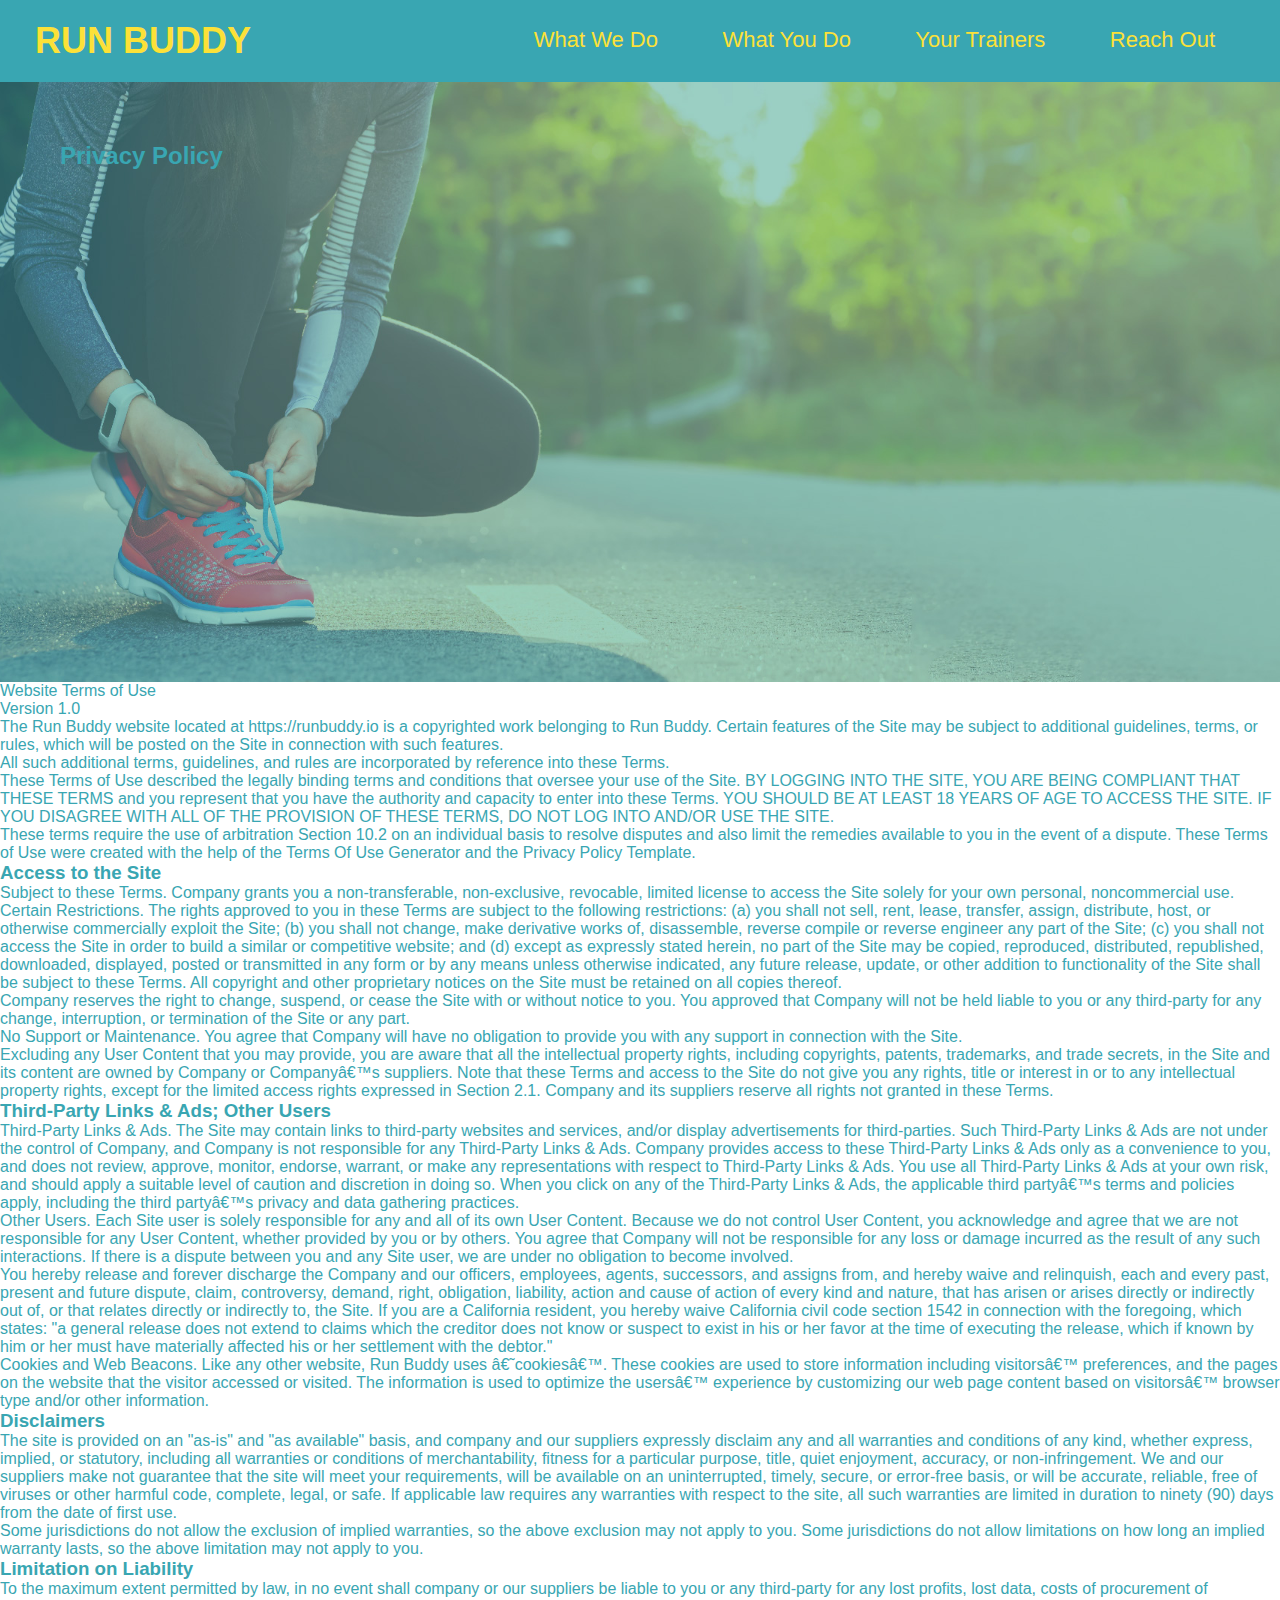
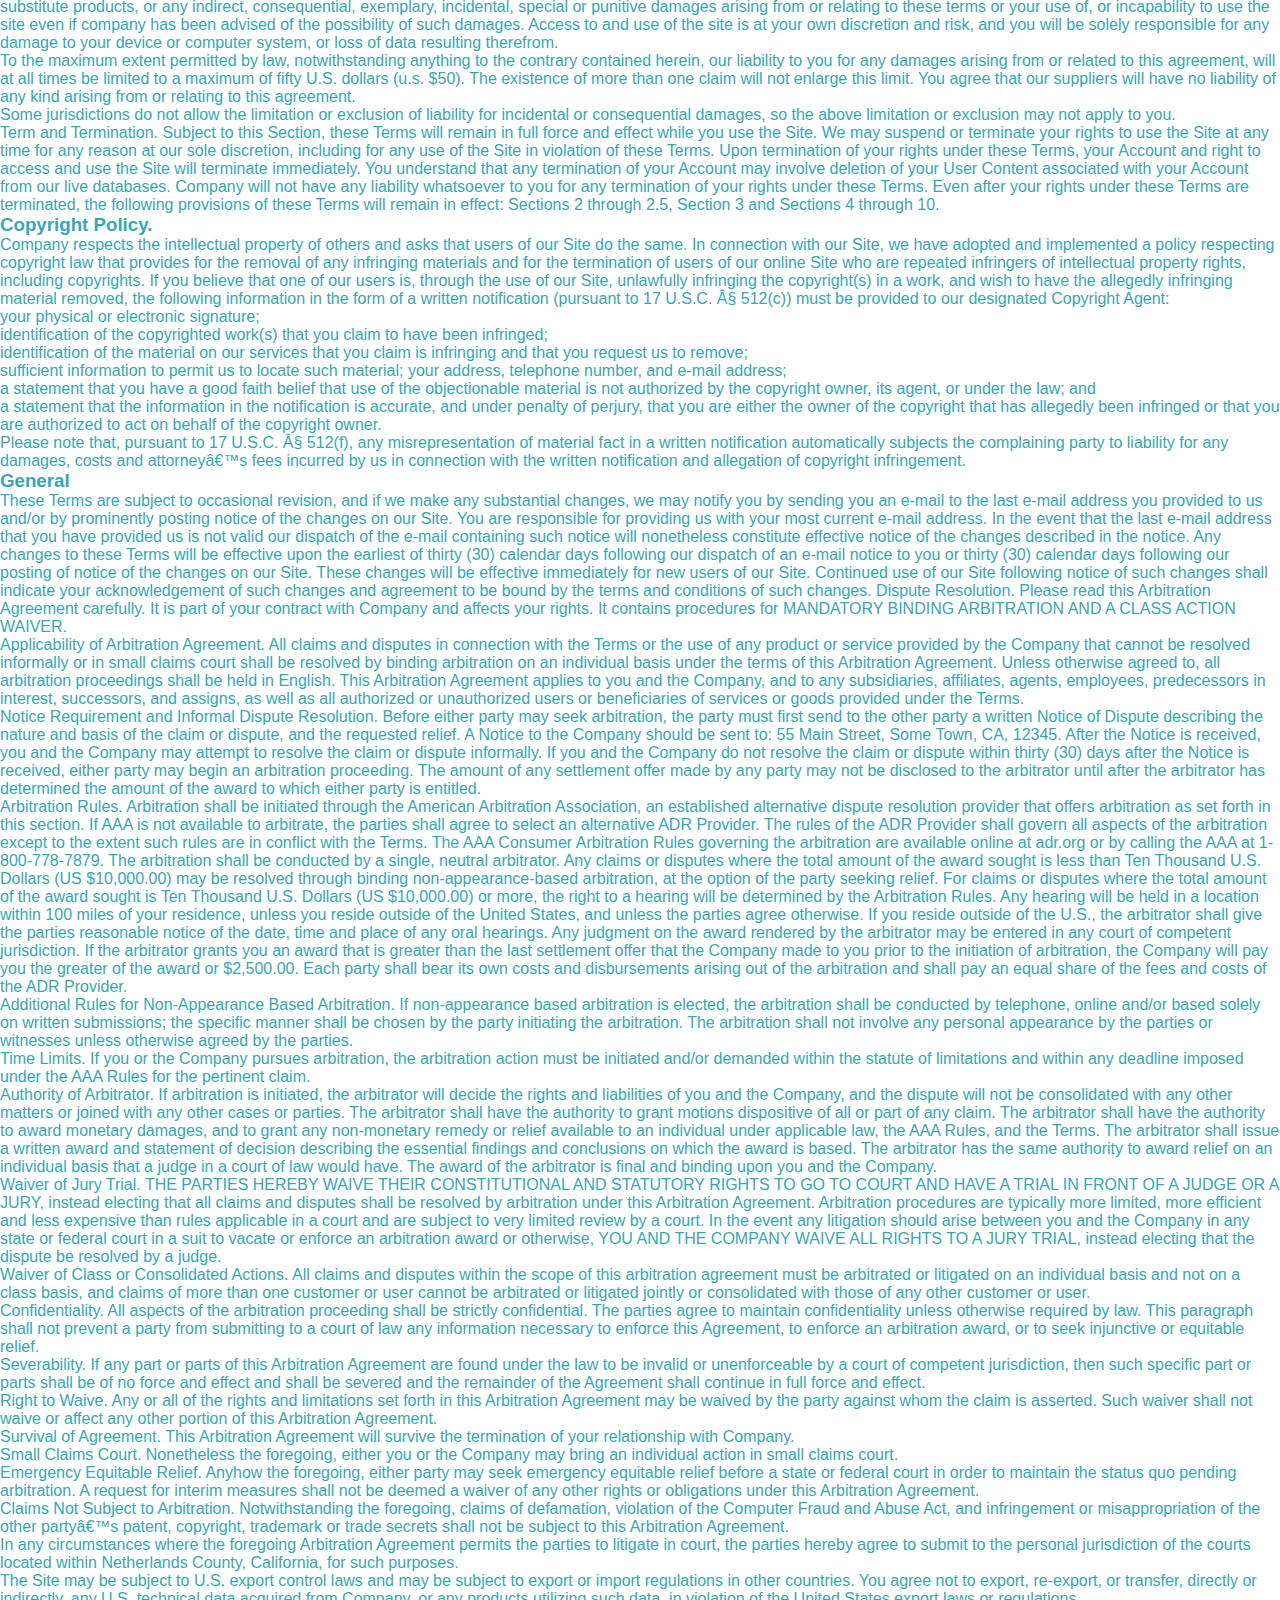
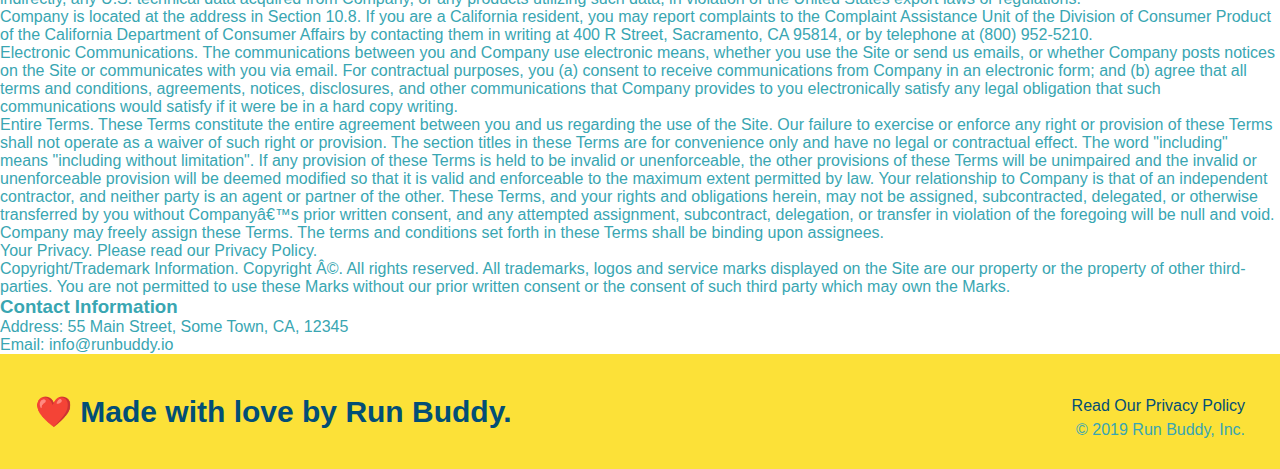
==== privacy-policy.html @ e934b833 "adding file that never was pushed" ====
<!DOCTYPE html>
<html lang="en">
 <head>
    <meta charset="UTF-8" />
    <title>Privacy Policy - Run Buddy</title>
    <link rel="stylesheet" href="./assets/css/style.css" />
    <link rel="stylesheet" href="./assets/css/secondary-styles.css" />
 </head> 
 <body>
    <header>
        <h1>
             <a href="/">RUN BUDDY</a>
        </h1>
         <nav>
             <!-- Unordered list element -->
             <ul>
                 <!-- List item element -->
                 <li>
                     <!-- Anchor element -->
                     <a href="./index.html#what-we-do">What We Do</a>
                 </li>
                 <li>
                     <a href="./index.html#what-you-do">What You Do</a>
                 </li>
                 <li>
                     <a href="./index.html#your-trainers">Your Trainers</a>
                 </li>
                 <li>
                     <a href="./index.html#reach-out">Reach Out</a>
                 </li>
             </ul>
         </nav>
    </header> 
    <section class="hero">
        <h2 class="page-title">
            Privacy Policy
        </h2>
    </section>
    <article class="secondary-content">
        <p>
            Website Terms of Use
          </p>
    
          <p>
            Version 1.0
          </p>
    
          <p>
            The Run Buddy website located at https://runbuddy.io is a copyrighted work belonging to Run Buddy. Certain
            features of the Site may be subject to additional guidelines, terms, or rules, which will be posted on the Site
            in connection with such features.
          </p>
    
          <p>
            All such additional terms, guidelines, and rules are incorporated by reference into these Terms.
          </p>
    
          <p>
            These Terms of Use described the legally binding terms and conditions that oversee your use of the Site. BY
            LOGGING INTO THE SITE, YOU ARE BEING COMPLIANT THAT THESE TERMS and you represent that you have the authority
            and capacity to enter into these Terms. YOU SHOULD BE AT LEAST 18 YEARS OF AGE TO ACCESS THE SITE. IF YOU
            DISAGREE WITH ALL OF THE PROVISION OF THESE TERMS, DO NOT LOG INTO AND/OR USE THE SITE.
          </p>
    
          <p>
            These terms require the use of arbitration Section 10.2 on an individual basis to resolve disputes and also
            limit the remedies available to you in the event of a dispute. These Terms of Use were created with the help of
            the Terms Of Use Generator and the Privacy Policy Template.
          </p>
    
          <h3>
            Access to the Site
          </h3>
    
          <p>
            Subject to these Terms. Company grants you a non-transferable, non-exclusive, revocable, limited license to
            access the Site solely for your own personal, noncommercial use.
          </p>
    
          <p>
            Certain Restrictions. The rights approved to you in these Terms are subject to the following restrictions: (a)
            you shall not sell, rent, lease, transfer, assign, distribute, host, or otherwise commercially exploit the Site;
            (b) you shall not change, make derivative works of, disassemble, reverse compile or reverse engineer any part of
            the Site; (c) you shall not access the Site in order to build a similar or competitive website; and (d) except
            as expressly stated herein, no part of the Site may be copied, reproduced, distributed, republished, downloaded,
            displayed, posted or transmitted in any form or by any means unless otherwise indicated, any future release,
            update, or other addition to functionality of the Site shall be subject to these Terms. All copyright and other
            proprietary notices on the Site must be retained on all copies thereof.
          </p>
    
          <p>
            Company reserves the right to change, suspend, or cease the Site with or without notice to you. You approved
            that Company will not be held liable to you or any third-party for any change, interruption, or termination of
            the Site or any part.
          </p>
    
          <p>
            No Support or Maintenance. You agree that Company will have no obligation to provide you with any support in
            connection with the Site.
          </p>
    
          <p>
            Excluding any User Content that you may provide, you are aware that all the intellectual property rights,
            including copyrights, patents, trademarks, and trade secrets, in the Site and its content are owned by Company
            or Companyâ€™s suppliers. Note that these Terms and access to the Site do not give you any rights, title or
            interest in or to any intellectual property rights, except for the limited access rights expressed in Section
            2.1. Company and its suppliers reserve all rights not granted in these Terms.
          </p>
    
          <h3>
            Third-Party Links & Ads; Other Users
          </h3>
    
          <p>
            Third-Party Links & Ads. The Site may contain links to third-party websites and services, and/or display
            advertisements for third-parties. Such Third-Party Links & Ads are not under the control of Company, and Company
            is not responsible for any Third-Party Links & Ads. Company provides access to these Third-Party Links & Ads
            only as a convenience to you, and does not review, approve, monitor, endorse, warrant, or make any
            representations with respect to Third-Party Links & Ads. You use all Third-Party Links & Ads at your own risk,
            and should apply a suitable level of caution and discretion in doing so. When you click on any of the
            Third-Party Links & Ads, the applicable third partyâ€™s terms and policies apply, including the third partyâ€™s
            privacy and data gathering practices.
          </p>
    
          <p>
            Other Users. Each Site user is solely responsible for any and all of its own User Content. Because we do not
            control User Content, you acknowledge and agree that we are not responsible for any User Content, whether
            provided by you or by others. You agree that Company will not be responsible for any loss or damage incurred as
            the result of any such interactions. If there is a dispute between you and any Site user, we are under no
            obligation to become involved.
          </p>
    
          <p>
            You hereby release and forever discharge the Company and our officers, employees, agents, successors, and
            assigns from, and hereby waive and relinquish, each and every past, present and future dispute, claim,
            controversy, demand, right, obligation, liability, action and cause of action of every kind and nature, that has
            arisen or arises directly or indirectly out of, or that relates directly or indirectly to, the Site. If you are
            a California resident, you hereby waive California civil code section 1542 in connection with the foregoing,
            which states: "a general release does not extend to claims which the creditor does not know or suspect to exist
            in his or her favor at the time of executing the release, which if known by him or her must have materially
            affected his or her settlement with the debtor."
          </p>
    
          <p>
            Cookies and Web Beacons. Like any other website, Run Buddy uses â€˜cookiesâ€™. These cookies are used to store
            information including visitorsâ€™ preferences, and the pages on the website that the visitor accessed or visited.
            The information is used to optimize the usersâ€™ experience by customizing our web page content based on visitorsâ€™
            browser type and/or other information.
          </p>
    
          <h3>
            Disclaimers
          </h3>
    
          <p>
            The site is provided on an "as-is" and "as available" basis, and company and our suppliers expressly disclaim
            any and all warranties and conditions of any kind, whether express, implied, or statutory, including all
            warranties or conditions of merchantability, fitness for a particular purpose, title, quiet enjoyment, accuracy,
            or non-infringement. We and our suppliers make not guarantee that the site will meet your requirements, will be
            available on an uninterrupted, timely, secure, or error-free basis, or will be accurate, reliable, free of
            viruses or other harmful code, complete, legal, or safe. If applicable law requires any warranties with respect
            to the site, all such warranties are limited in duration to ninety (90) days from the date of first use.
          </p>
    
          <p>
            Some jurisdictions do not allow the exclusion of implied warranties, so the above exclusion may not apply to
            you. Some jurisdictions do not allow limitations on how long an implied warranty lasts, so the above limitation
            may not apply to you.
          </p>
    
          <h3>
            Limitation on Liability
          </h3>
    
          <p>
            To the maximum extent permitted by law, in no event shall company or our suppliers be liable to you or any
            third-party for any lost profits, lost data, costs of procurement of substitute products, or any indirect,
            consequential, exemplary, incidental, special or punitive damages arising from or relating to these terms or
            your use of, or incapability to use the site even if company has been advised of the possibility of such
            damages. Access to and use of the site is at your own discretion and risk, and you will be solely responsible
            for any damage to your device or computer system, or loss of data resulting therefrom.
          </p>
    
          <p>
            To the maximum extent permitted by law, notwithstanding anything to the contrary contained herein, our liability
            to you for any damages arising from or related to this agreement, will at all times be limited to a maximum of
            fifty U.S. dollars (u.s. $50). The existence of more than one claim will not enlarge this limit. You agree that
            our suppliers will have no liability of any kind arising from or relating to this agreement.
          </p>
    
          <p>
            Some jurisdictions do not allow the limitation or exclusion of liability for incidental or consequential
            damages, so the above limitation or exclusion may not apply to you.
          </p>
    
          <p>
            Term and Termination. Subject to this Section, these Terms will remain in full force and effect while you use
            the Site. We may suspend or terminate your rights to use the Site at any time for any reason at our sole
            discretion, including for any use of the Site in violation of these Terms. Upon termination of your rights under
            these Terms, your Account and right to access and use the Site will terminate immediately. You understand that
            any termination of your Account may involve deletion of your User Content associated with your Account from our
            live databases. Company will not have any liability whatsoever to you for any termination of your rights under
            these Terms. Even after your rights under these Terms are terminated, the following provisions of these Terms
            will remain in effect: Sections 2 through 2.5, Section 3 and Sections 4 through 10.
          </p>
    
          <h3>
            Copyright Policy.
          </h3>
    
          <p>
            Company respects the intellectual property of others and asks that users of our Site do the same. In connection
            with our Site, we have adopted and implemented a policy respecting copyright law that provides for the removal
            of any infringing materials and for the termination of users of our online Site who are repeated infringers of
            intellectual property rights, including copyrights. If you believe that one of our users is, through the use of
            our Site, unlawfully infringing the copyright(s) in a work, and wish to have the allegedly infringing material
            removed, the following information in the form of a written notification (pursuant to 17 U.S.C. Â§ 512(c)) must
            be provided to our designated Copyright Agent:
          </p>
    
          <ul>
            <li>
              your physical or electronic signature;
            </li>
            <li>
              identification of the copyrighted work(s) that you claim to have been infringed;
            </li>
            <li>
              identification of the material on our services that you claim is infringing and that you request us to remove;
            </li>
            <li>
              sufficient information to permit us to locate such material; your address, telephone number, and e-mail
              address;
            </li>
            <li>
              a statement that you have a good faith belief that use of the objectionable material is not authorized by the
              copyright owner, its agent, or under the law; and
            </li>
            <li>
              a statement that the information in the notification is accurate, and under penalty of perjury, that you are
              either the owner of the copyright that has allegedly been infringed or that you are authorized to act on
              behalf of the copyright owner.
            </li>
          </ul>
    
          <p>
            Please note that, pursuant to 17 U.S.C. Â§ 512(f), any misrepresentation of material fact in a written
            notification automatically subjects the complaining party to liability for any damages, costs and attorneyâ€™s
            fees incurred by us in connection with the written notification and allegation of copyright infringement.
          </p>
    
          <h3>
            General
          </h3>
    
          <p>
            These Terms are subject to occasional revision, and if we make any substantial changes, we may notify you by
            sending you an e-mail to the last e-mail address you provided to us and/or by prominently posting notice of the
            changes on our Site. You are responsible for providing us with your most current e-mail address. In the event
            that the last e-mail address that you have provided us is not valid our dispatch of the e-mail containing such
            notice will nonetheless constitute effective notice of the changes described in the notice. Any changes to these
            Terms will be effective upon the earliest of thirty (30) calendar days following our dispatch of an e-mail
            notice to you or thirty (30) calendar days following our posting of notice of the changes on our Site. These
            changes will be effective immediately for new users of our Site. Continued use of our Site following notice of
            such changes shall indicate your acknowledgement of such changes and agreement to be bound by the terms and
            conditions of such changes. Dispute Resolution. Please read this Arbitration Agreement carefully. It is part of
            your contract with Company and affects your rights. It contains procedures for MANDATORY BINDING ARBITRATION AND
            A CLASS ACTION WAIVER.
          </p>
    
          <p>
            Applicability of Arbitration Agreement. All claims and disputes in connection with the Terms or the use of any
            product or service provided by the Company that cannot be resolved informally or in small claims court shall be
            resolved by binding arbitration on an individual basis under the terms of this Arbitration Agreement. Unless
            otherwise agreed to, all arbitration proceedings shall be held in English. This Arbitration Agreement applies to
            you and the Company, and to any subsidiaries, affiliates, agents, employees, predecessors in interest,
            successors, and assigns, as well as all authorized or unauthorized users or beneficiaries of services or goods
            provided under the Terms.
          </p>
    
          <p>
            Notice Requirement and Informal Dispute Resolution. Before either party may seek arbitration, the party must
            first send to the other party a written Notice of Dispute describing the nature and basis of the claim or
            dispute, and the requested relief. A Notice to the Company should be sent to: 55 Main Street, Some Town, CA,
            12345. After the Notice is received, you and the Company may attempt to resolve the claim or dispute informally.
            If you and the Company do not resolve the claim or dispute within thirty (30) days after the Notice is received,
            either party may begin an arbitration proceeding. The amount of any settlement offer made by any party may not
            be disclosed to the arbitrator until after the arbitrator has determined the amount of the award to which either
            party is entitled.
          </p>
    
          <p>
            Arbitration Rules. Arbitration shall be initiated through the American Arbitration Association, an established
            alternative dispute resolution provider that offers arbitration as set forth in this section. If AAA is not
            available to arbitrate, the parties shall agree to select an alternative ADR Provider. The rules of the ADR
            Provider shall govern all aspects of the arbitration except to the extent such rules are in conflict with the
            Terms. The AAA Consumer Arbitration Rules governing the arbitration are available online at adr.org or by
            calling the AAA at 1-800-778-7879. The arbitration shall be conducted by a single, neutral arbitrator. Any
            claims or disputes where the total amount of the award sought is less than Ten Thousand U.S. Dollars (US
            $10,000.00) may be resolved through binding non-appearance-based arbitration, at the option of the party seeking
            relief. For claims or disputes where the total amount of the award sought is Ten Thousand U.S. Dollars (US
            $10,000.00) or more, the right to a hearing will be determined by the Arbitration Rules. Any hearing will be
            held in a location within 100 miles of your residence, unless you reside outside of the United States, and
            unless the parties agree otherwise. If you reside outside of the U.S., the arbitrator shall give the parties
            reasonable notice of the date, time and place of any oral hearings. Any judgment on the award rendered by the
            arbitrator may be entered in any court of competent jurisdiction. If the arbitrator grants you an award that is
            greater than the last settlement offer that the Company made to you prior to the initiation of arbitration, the
            Company will pay you the greater of the award or $2,500.00. Each party shall bear its own costs and
            disbursements arising out of the arbitration and shall pay an equal share of the fees and costs of the ADR
            Provider.
          </p>
    
          <p>
            Additional Rules for Non-Appearance Based Arbitration. If non-appearance based arbitration is elected, the
            arbitration shall be conducted by telephone, online and/or based solely on written submissions; the specific
            manner shall be chosen by the party initiating the arbitration. The arbitration shall not involve any personal
            appearance by the parties or witnesses unless otherwise agreed by the parties.
          </p>
    
          <p>
            Time Limits. If you or the Company pursues arbitration, the arbitration action must be initiated and/or demanded
            within the statute of limitations and within any deadline imposed under the AAA Rules for the pertinent claim.
          </p>
    
          <p>
            Authority of Arbitrator. If arbitration is initiated, the arbitrator will decide the rights and liabilities of
            you and the Company, and the dispute will not be consolidated with any other matters or joined with any other
            cases or parties. The arbitrator shall have the authority to grant motions dispositive of all or part of any
            claim. The arbitrator shall have the authority to award monetary damages, and to grant any non-monetary remedy
            or relief available to an individual under applicable law, the AAA Rules, and the Terms. The arbitrator shall
            issue a written award and statement of decision describing the essential findings and conclusions on which the
            award is based. The arbitrator has the same authority to award relief on an individual basis that a judge in a
            court of law would have. The award of the arbitrator is final and binding upon you and the Company.
          </p>
    
          <p>
            Waiver of Jury Trial. THE PARTIES HEREBY WAIVE THEIR CONSTITUTIONAL AND STATUTORY RIGHTS TO GO TO COURT AND HAVE
            A TRIAL IN FRONT OF A JUDGE OR A JURY, instead electing that all claims and disputes shall be resolved by
            arbitration under this Arbitration Agreement. Arbitration procedures are typically more limited, more efficient
            and less expensive than rules applicable in a court and are subject to very limited review by a court. In the
            event any litigation should arise between you and the Company in any state or federal court in a suit to vacate
            or enforce an arbitration award or otherwise, YOU AND THE COMPANY WAIVE ALL RIGHTS TO A JURY TRIAL, instead
            electing that the dispute be resolved by a judge.
          </p>
    
          <p>
            Waiver of Class or Consolidated Actions. All claims and disputes within the scope of this arbitration agreement
            must be arbitrated or litigated on an individual basis and not on a class basis, and claims of more than one
            customer or user cannot be arbitrated or litigated jointly or consolidated with those of any other customer or
            user.
          </p>
    
          <p>
            Confidentiality. All aspects of the arbitration proceeding shall be strictly confidential. The parties agree to
            maintain confidentiality unless otherwise required by law. This paragraph shall not prevent a party from
            submitting to a court of law any information necessary to enforce this Agreement, to enforce an arbitration
            award, or to seek injunctive or equitable relief.
          </p>
    
          <p>
            Severability. If any part or parts of this Arbitration Agreement are found under the law to be invalid or
            unenforceable by a court of competent jurisdiction, then such specific part or parts shall be of no force and
            effect and shall be severed and the remainder of the Agreement shall continue in full force and effect.
          </p>
    
          <p>
            Right to Waive. Any or all of the rights and limitations set forth in this Arbitration Agreement may be waived
            by the party against whom the claim is asserted. Such waiver shall not waive or affect any other portion of this
            Arbitration Agreement.
          </p>
    
          <p>
            Survival of Agreement. This Arbitration Agreement will survive the termination of your relationship with
            Company.
          </p>
    
          <p>
            Small Claims Court. Nonetheless the foregoing, either you or the Company may bring an individual action in small
            claims court.
          </p>
    
          <p>
            Emergency Equitable Relief. Anyhow the foregoing, either party may seek emergency equitable relief before a
            state or federal court in order to maintain the status quo pending arbitration. A request for interim measures
            shall not be deemed a waiver of any other rights or obligations under this Arbitration Agreement.
          </p>
    
          <p>
            Claims Not Subject to Arbitration. Notwithstanding the foregoing, claims of defamation, violation of the
            Computer Fraud and Abuse Act, and infringement or misappropriation of the other partyâ€™s patent, copyright,
            trademark or trade secrets shall not be subject to this Arbitration Agreement.
          </p>
    
          <p>
            In any circumstances where the foregoing Arbitration Agreement permits the parties to litigate in court, the
            parties hereby agree to submit to the personal jurisdiction of the courts located within Netherlands County,
            California, for such purposes.
          </p>
    
          <p>
            The Site may be subject to U.S. export control laws and may be subject to export or import regulations in other
            countries. You agree not to export, re-export, or transfer, directly or indirectly, any U.S. technical data
            acquired from Company, or any products utilizing such data, in violation of the United States export laws or
            regulations.
          </p>
    
          <p>
            Company is located at the address in Section 10.8. If you are a California resident, you may report complaints
            to the Complaint Assistance Unit of the Division of Consumer Product of the California Department of Consumer
            Affairs by contacting them in writing at 400 R Street, Sacramento, CA 95814, or by telephone at (800) 952-5210.
          </p>
    
          <p>
            Electronic Communications. The communications between you and Company use electronic means, whether you use the
            Site or send us emails, or whether Company posts notices on the Site or communicates with you via email. For
            contractual purposes, you (a) consent to receive communications from Company in an electronic form; and (b)
            agree that all terms and conditions, agreements, notices, disclosures, and other communications that Company
            provides to you electronically satisfy any legal obligation that such communications would satisfy if it were be
            in a hard copy writing.
          </p>
    
          <p>
            Entire Terms. These Terms constitute the entire agreement between you and us regarding the use of the Site. Our
            failure to exercise or enforce any right or provision of these Terms shall not operate as a waiver of such right
            or provision. The section titles in these Terms are for convenience only and have no legal or contractual
            effect. The word "including" means "including without limitation". If any provision of these Terms is held to be
            invalid or unenforceable, the other provisions of these Terms will be unimpaired and the invalid or
            unenforceable provision will be deemed modified so that it is valid and enforceable to the maximum extent
            permitted by law. Your relationship to Company is that of an independent contractor, and neither party is an
            agent or partner of the other. These Terms, and your rights and obligations herein, may not be assigned,
            subcontracted, delegated, or otherwise transferred by you without Companyâ€™s prior written consent, and any
            attempted assignment, subcontract, delegation, or transfer in violation of the foregoing will be null and void.
            Company may freely assign these Terms. The terms and conditions set forth in these Terms shall be binding upon
            assignees.
          </p>
    
          <p>
            Your Privacy. Please read our Privacy Policy.
          </p>
    
          <p>
            Copyright/Trademark Information. Copyright Â©. All rights reserved. All trademarks, logos and service marks
            displayed on the Site are our property or the property of other third-parties. You are not permitted to use
            these Marks without our prior written consent or the consent of such third party which may own the Marks.
          </p>
    
          <h3>
            Contact Information
          </h3>
    
          <p>
            Address: 55 Main Street, Some Town, CA, 12345
          </p>
    
          <p>
            Email: info@runbuddy.io
          </p>
    </article>
    <footer>
        <h2>❤️ Made with love by Run Buddy.</h2>
        <div>
            <a>Read Our Privacy Policy</a><br />
            &copy; 2019 Run Buddy, Inc.
        </div>
    </footer>
 </body>
</html>
---- assets/css/style.css ----
* {
    margin: 0;
    padding: 0;
    box-sizing: border-box;
}

body {
    font-family: Helvetica, Arial, sans-serif;
    color: #39a6b2;
}
/* beep boop */
/* style to header padding is a kind of spacing */
header {
    padding: 20px 35px;
    background-color: #39a6b2;
  }

header h1 {
    font-weight: bold;
    font-size: 36px;
    color: #fce138;
    margin: 0;
    display: inline;
}

header a {
    color: #fce138;
    text-decoration: none;
}
header nav {
    float:right;
    margin: 7px 0;
}
header nav ul li {
    display: inline;
}
header nav ul li a {
    margin: 0 30px;
    font-weight: lighter;
    font-size: 22px;
}
footer {
    background: #fce138;
    width: 100%;
    padding: 40px 35px;
}
footer h2 {
    display: inline;
    color: #024e76;
    font-size: 30px;
    margin: 0;
}
footer div {
    float: right;
    line-height: 1.5;
    text-align: right;
}
footer a {
    color: #024e76;
}

section {
    padding: 60px;
}

/*hero style start*/
.hero {
    background-image: url("../images/hero-bg.jpg");
    height: 600px;
    background-size: cover;
    background-position: center;
    position: relative;
}
/*hero end*/

/* hero from*/
.hero-form {
background-color: #fce138;
color: #024e76;
padding: 20px;
width: 500px;
border: solid 3px #024e76;
position: absolute;
bottom: 120px;
right: 140px;
}

.hero-form h3 {
    font-size: 24px;
    margin: 0;
}
.hero-form p {
    margin: 5px 0 15px 0;
}
.form-input {
    border: 1px solid #024e76;
    display: block;
    padding: 7px 15px;
    font-size: 16px;
    color: #024e76;
    width: 100%;
    margin-bottom: 15px;
}
.hero-form label {
    margin: 0 5px;
}
.hero-form button {
    color: #fce138;
    background-color: #024e76;
    border: none;
    padding: 10px 20px;
    font-size: 16px;
}
/* hero form end*/

.intro {
    text-align: center;
}
.intro p{
    line-height: 1.7;
    color: #39a6b2;
    width: 80%;
    font-size: 20px;
    margin: 0 auto;
}
.steps {
    text-align: center;
    background: #fce138;
}
/* new organization DRY */
.section-title {
    font-size: 55px;
    color: #024e76;
    margin-bottom: 35px;
    padding: 0 100px 20px 100px;
    display: inline-block;
    border-bottom: 3px solid;
}
.primary-border {
    border-color: #fce138;
}
.secondary-border {
    border-color: #39a6b2;
}
.steps div {
    margin-bottom: 80px;

}
.steps img {
    width: 15%;
    margin: 10px 0;
}
.steps h3 {
    color: #024e76;
    font-size: 46px;
    margin-top:10px;
}
.steps p {
    color: #39a6b2;
    font-size: 23px;
}
.steps span {
    font-size: 38px;
}
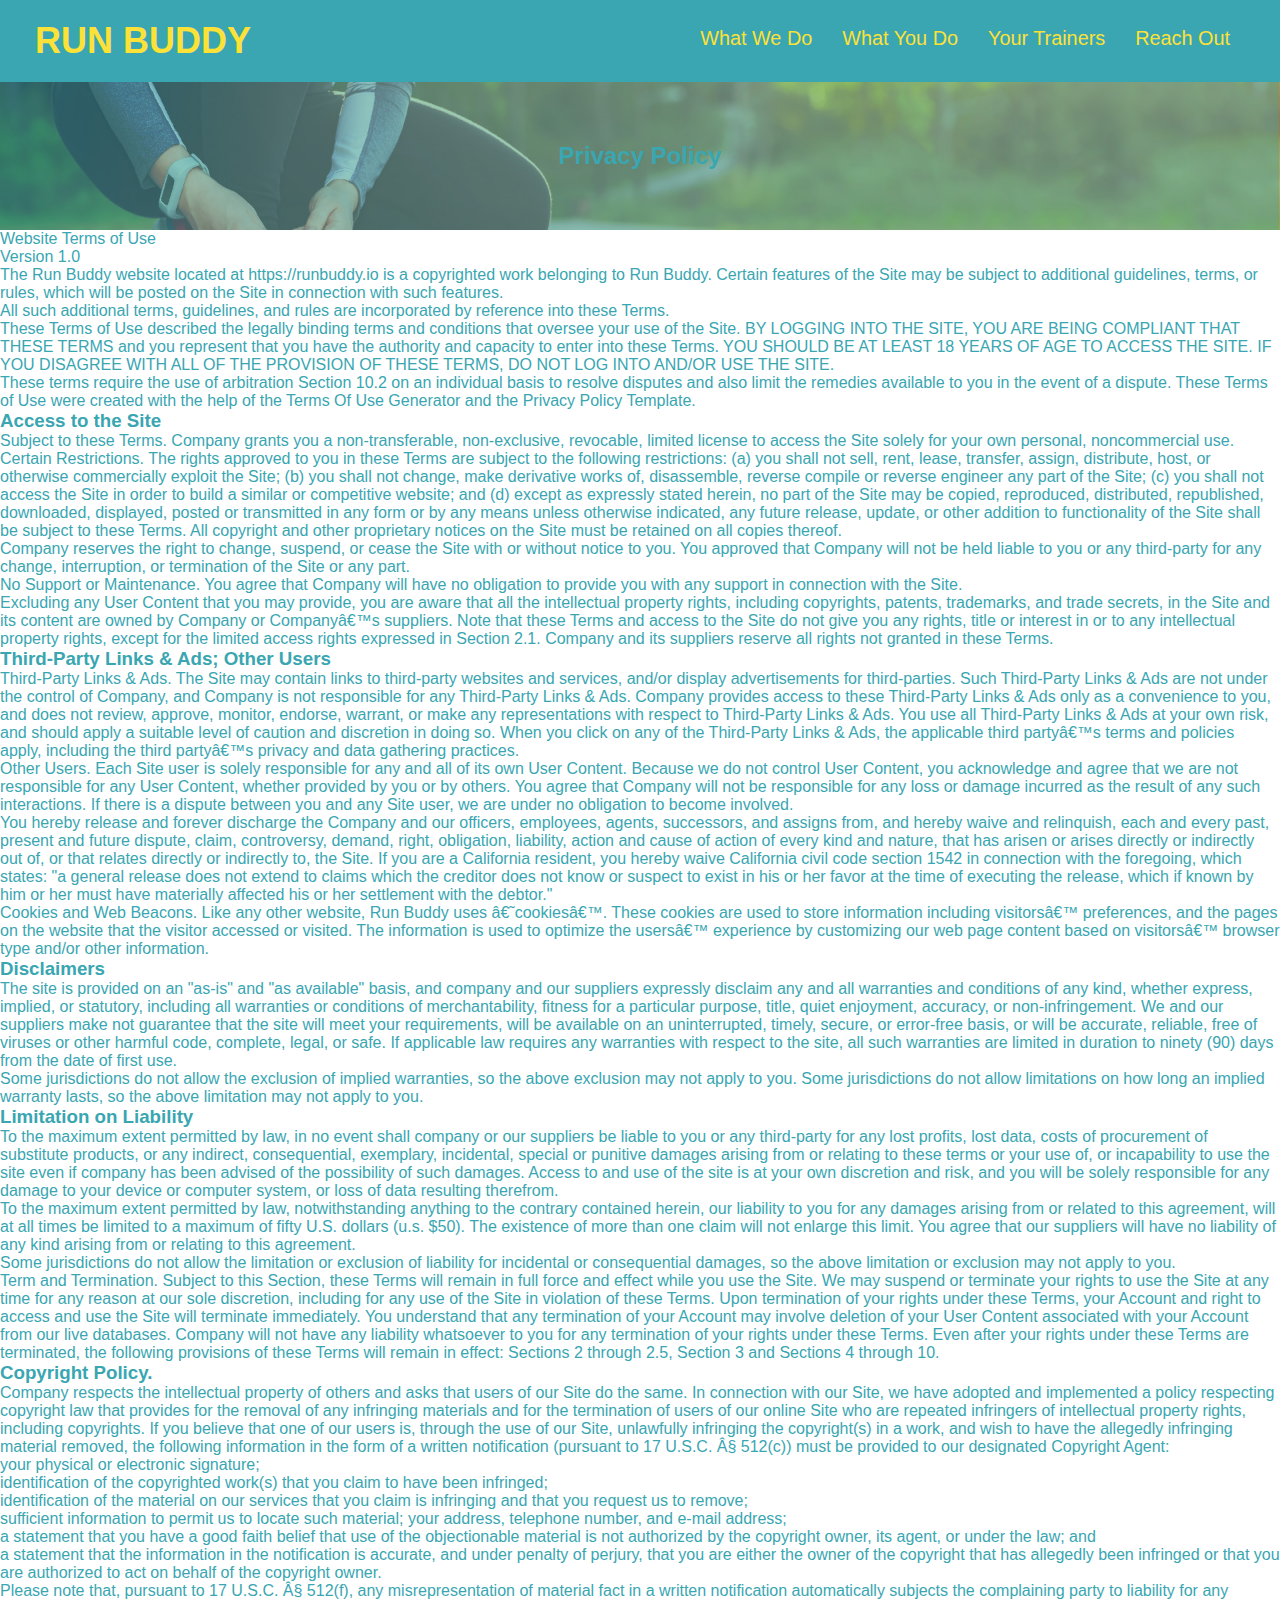
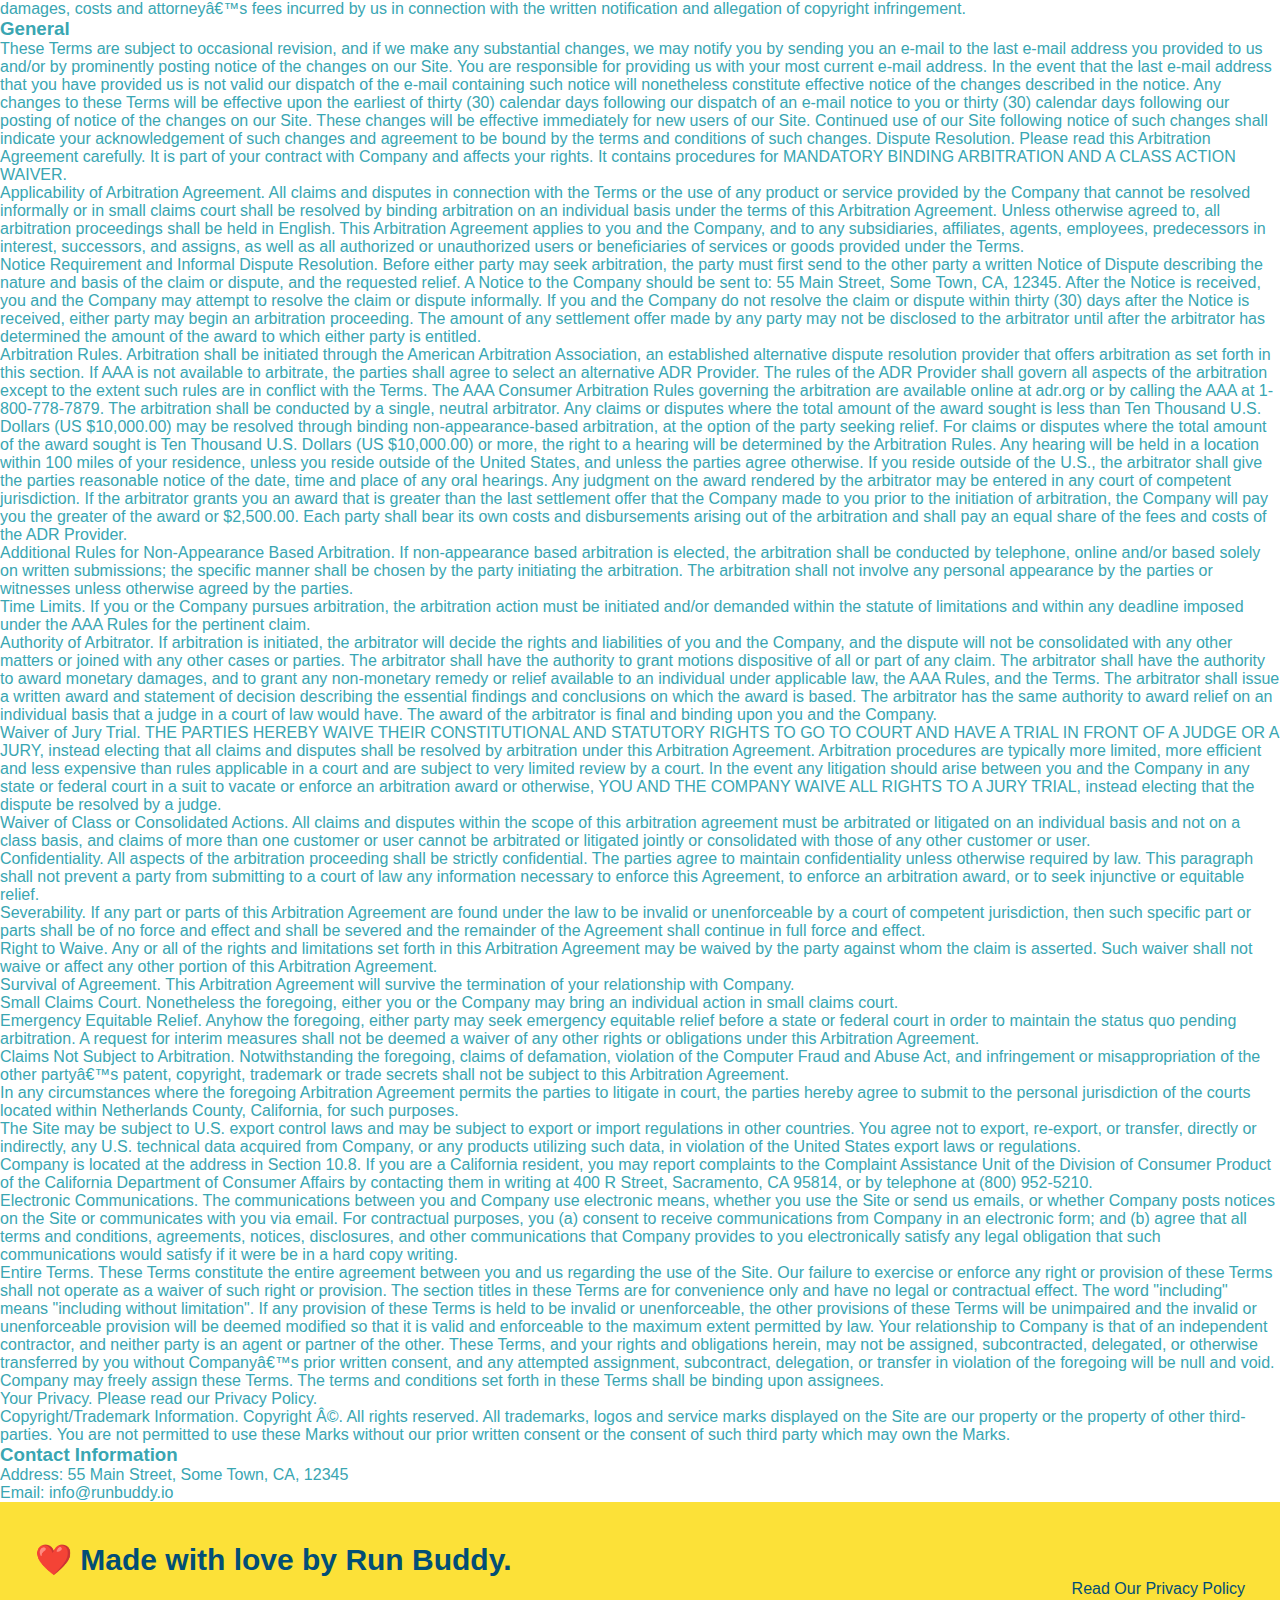
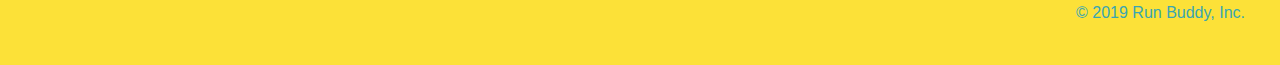
==== commit 7e75e91c: "media queries test" ====
--- a/privacy-policy.html
+++ b/privacy-policy.html
@@ -2,6 +2,7 @@
 <html lang="en">
  <head>
     <meta charset="UTF-8" />
+    <meta name="viewport" content="width=device-width, initial-scale=1.0" />
     <title>Privacy Policy - Run Buddy</title>
     <link rel="stylesheet" href="./assets/css/style.css" />
     <link rel="stylesheet" href="./assets/css/secondary-styles.css" />
--- a/assets/css/style.css
+++ b/assets/css/style.css
@@ -8,11 +8,13 @@
     font-family: Helvetica, Arial, sans-serif;
     color: #39a6b2;
 }
-/* beep boop */
 /* style to header padding is a kind of spacing */
 header {
     padding: 20px 35px;
     background-color: #39a6b2;
+    display: flex;
+    justify-content: space-between;
+    flex-wrap: wrap;
   }
 
 header h1 {
@@ -20,7 +22,7 @@
     font-size: 36px;
     color: #fce138;
     margin: 0;
-    display: inline;
+
 }
 
 header a {
@@ -28,30 +30,34 @@
     text-decoration: none;
 }
 header nav {
-    float:right;
+
     margin: 7px 0;
 }
-header nav ul li {
-    display: inline;
+header nav ul {
+    display: flex;
+    flex-wrap: wrap;
+    justify-content: space-between;
+    align-items: center;
+    list-style: none;
 }
 header nav ul li a {
-    margin: 0 30px;
+    padding: 10px 15px;
     font-weight: lighter;
-    font-size: 22px;
+    font-size: 1.55vw;
 }
 footer {
+    justify-content: space-between;
+    flex-wrap: wrap;
     background: #fce138;
     width: 100%;
     padding: 40px 35px;
 }
 footer h2 {
-    display: inline;
     color: #024e76;
     font-size: 30px;
     margin: 0;
 }
 footer div {
-    float: right;
     line-height: 1.5;
     text-align: right;
 }
@@ -66,23 +72,23 @@
 /*hero style start*/
 .hero {
     background-image: url("../images/hero-bg.jpg");
-    height: 600px;
     background-size: cover;
     background-position: center;
-    position: relative;
+    display: flex;
+    justify-content: center;
+    flex-wrap: wrap;
+    align-items: flex-start;
 }
 /*hero end*/
 
-/* hero from*/
+/* hero form*/
 .hero-form {
+width: 40%;
+margin: 3.5%;
 background-color: #fce138;
 color: #024e76;
 padding: 20px;
-width: 500px;
 border: solid 3px #024e76;
-position: absolute;
-bottom: 120px;
-right: 140px;
 }
 
 .hero-form h3 {
@@ -111,29 +117,36 @@
     padding: 10px 20px;
     font-size: 16px;
 }
+.hero-cta {
+width: 35%;
+text-align: right;
+margin: 3.5%;
+color: #fff;
+font-size: 18px;
+line-height: 1.2;
+}
+.hero-cta h2 {
+    font-style: italic;
+    font-size: 55px;
+    color: #fce138;
+}
 /* hero form end*/
-
-.intro {
-    text-align: center;
-}
 .intro p{
     line-height: 1.7;
     color: #39a6b2;
     width: 80%;
     font-size: 20px;
     margin: 0 auto;
-}
-.steps {
     text-align: center;
-    background: #fce138;
 }
 /* new organization DRY */
 .section-title {
-    font-size: 55px;
-    color: #024e76;
-    margin-bottom: 35px;
-    padding: 0 100px 20px 100px;
-    display: inline-block;
+    font-size: 48px;
+    color: #024e76;
+    padding-bottom: 20px;
+    text-align: center;
+    margin: 0 auto 35px auto;
+    width: 50%;
     border-bottom: 3px solid;
 }
 .primary-border {
@@ -142,23 +155,188 @@
 .secondary-border {
     border-color: #39a6b2;
 }
-.steps div {
-    margin-bottom: 80px;
-
-}
-.steps img {
-    width: 15%;
-    margin: 10px 0;
-}
-.steps h3 {
+
+/* Code snip-it */
+.steps { 
+    background: #fce138;
+  }
+  .step {
+    margin: 50px auto;
+    padding-bottom: 50px;
+    width: 80%;
+    border-bottom: 1px solid #39a6b2;
+    display: flex;
+    flex-wrap: wrap;
+    align-items: center;
+    justify-content: space-between;
+  }
+  .step h3 {
     color: #024e76;
     font-size: 46px;
-    margin-top:10px;
-}
-.steps p {
+    flex: 1 30%;
+  }
+  .step-info {
+    flex: 2 70%;
+    display: flex;
+    flex-wrap: wrap;
+    align-items: center;
+  }
+  .step-img {
+    flex: 1 12%;
+    margin-right: 20px;
+  }
+  .step-img img {
+    max-width: 100%;
+  }
+  .step-text {
+    flex: 12;
+  }
+  .step-text p {
     color: #39a6b2;
-    font-size: 23px;
-}
-.steps span {
-    font-size: 38px;
+    font-size: 18px;
+  }
+  .step-text h4 {
+    font-size: 26px;
+    line-height: 1.5;
+    color: #024e76;
+  }
+
+/* Code snip ends */
+
+/* Code snip start */
+.trainers {
+    width: 100%;
+    margin: 0 auto;
+    display: flex;
+    flex-wrap: wrap;
+    justify-content: space-around;
+  }
+  
+  .trainer {
+    margin: 20px;
+    flex: 1;
+    background: #024e76;
+    color: #fce138;
+  }
+  
+  .trainer img {
+    width: 100%;
+  }
+  
+  .trainer-bio {
+    padding: 25px;
+    line-height: 1.3;
+  }
+  
+  .trainer-bio h3 {
+    font-size: 28px;
+  }
+  
+  .trainer-bio h4 {
+    font-weight: lighter;
+    font-size: 22px;
+    margin-bottom: 15px;
+  }
+  
+  .trainer-bio p {
+    font-size: 17px;
+  }
+/* code snip end */
+/* reach out */
+.contact {
+background: #024e76;
+
+}
+.contact h2 {
+    color: #fce138;
+}
+.contact-info {
+    display: flex;
+    justify-content: space-between;
+    flex-wrap: wrap;
+}
+.contact-info > * {
+    flex: 1;
+    margin: 15px;
+}
+/* iframe */
+.contact-info iframe {
+    height: 400px;
+}
+/* end iframe */
+/* contact info and text styling */
+.contact-info div {
+    color: white;
+}
+.contact-info h3 {
+    color: #fce138;
+    font-size: 32px;
+}
+.contact-info p, .contact-info address {
+    margin: 20px 0;
+    line-height: 1.5;
+    font-size: 16px;
+    font-style: normal;
+}
+.contact-info a {
+    color: #fce138;
+}
+.contact-form input, .contact-form textarea {
+    border: 1px solid #024e76;
+    display: block;
+    padding: 7px 15px;
+    font-size: 16px;
+    color: #024e76;
+    width: 100%;
+    margin-bottom: 15px;
+    margin-top: 5px;
+}
+.contact-form button {
+    width: 100%;
+    border: none;
+    background: #fce138;
+    color:#024e76;
+    text-align: center;
+    padding: 15px 0;
+    font-size: 16px;
+}
+/* reachout style ends */
+
+
+/* Utility */
+/* Code snip start */
+.text-left {
+    text-align: left;
+  }
+  
+  .text-right {
+    text-align: right;
+  }
+  
+  .flex-row {
+    display: flex;
+  }
+  /*  code snip end */
+
+  /* MEDIA QUERY FOR SMALLER DESKTOP SCREENS AND SMALLER */
+@media screen and (max-width: 980px) {
+  
+    /* this will be applied on any screen smaller than 980px */
+    
+  
+}
+
+/* MEDIA QUERY FOR TABLETS AND SMALLER */
+@media screen and (max-width: 768px) {
+   
+    /* this will be applied on any screen between 768px and 575px */
+    
+  }
+
+
+/* MEDIA QUERY FOR MOBILE PHONES AND SMALLER */
+@media screen and (max-width: 575px) {
+   
+    /* this will be applied on any screen smaller than 575px */
+    
 }